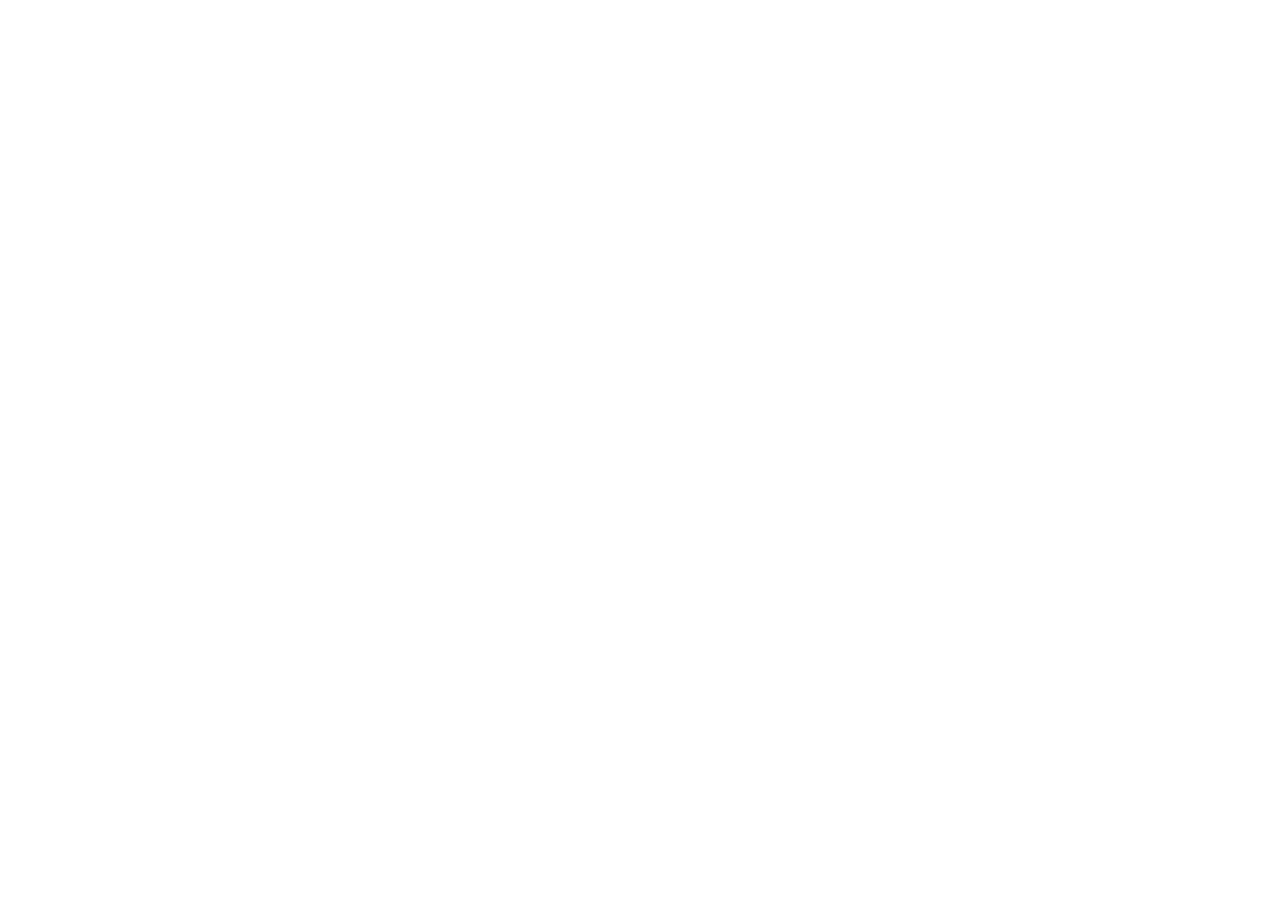
==== lesson1/index.html @ 205bd762 "created script" ====
<!doctype html>
<html lang="en">
	<head>
		<meta charset="UTF-8" />
		<meta name="viewport" content="width=device-width, initial-scale=1.0" />
		<title>Document</title>
	</head>
	<body></body>
	<script>
		alert('hello world')
	</script>
</html>
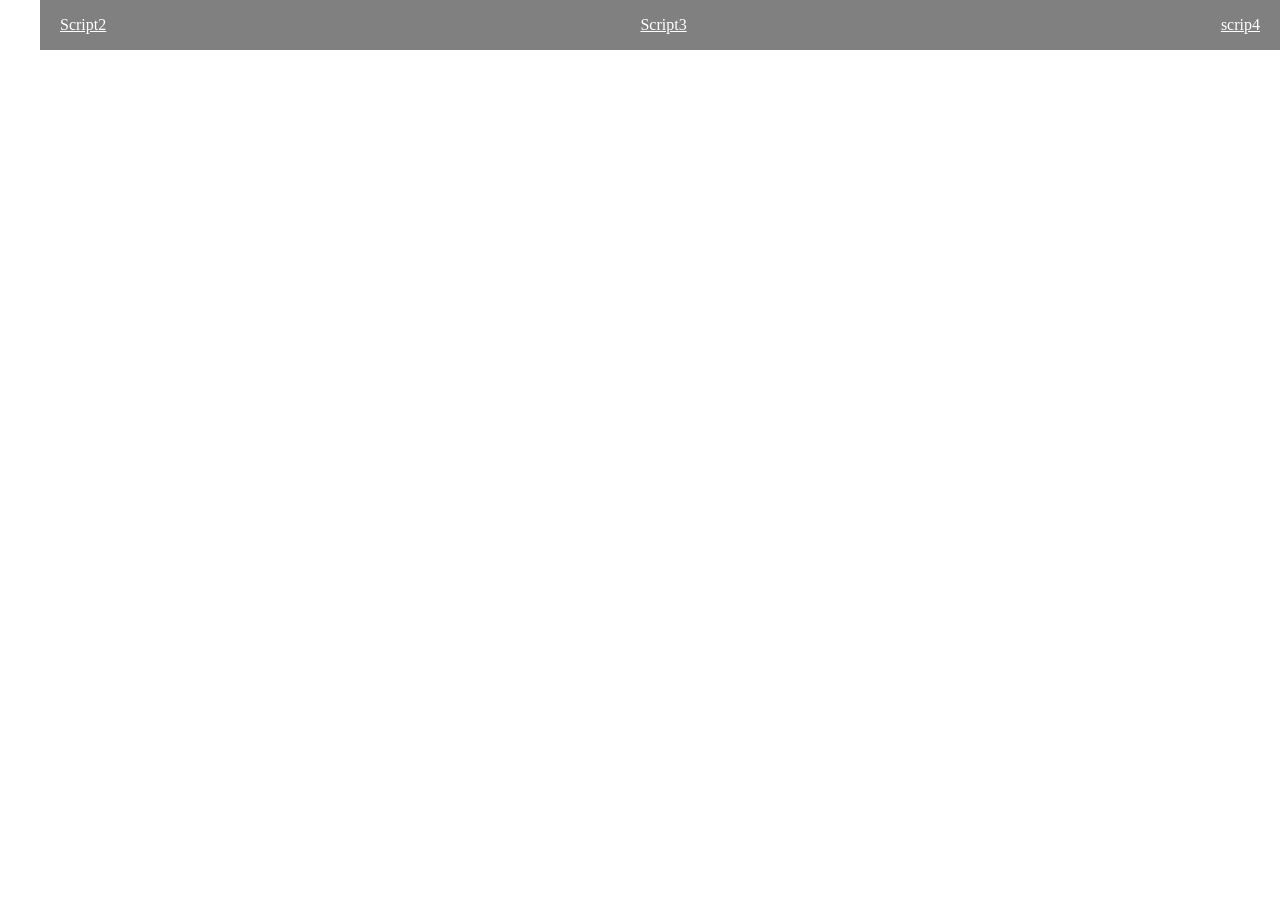
==== commit f1dd1aad: "script4 executed" ====
--- a/lesson1/index.html
+++ b/lesson1/index.html
@@ -3,10 +3,30 @@
 	<head>
 		<meta charset="UTF-8" />
 		<meta name="viewport" content="width=device-width, initial-scale=1.0" />
+		<link rel="stylesheet" href="styles.css" />
 		<title>Document</title>
 	</head>
-	<body></body>
-	<script>
-		alert('hello world')
-	</script>
+	<body>
+		<div class="container">
+			<header class="header">
+				<ul class="headerList">
+					<li class="headerListItem">
+						<a href="../lesson3/script2/index.html" class="headerListItemLink"
+							>Script2</a
+						>
+					</li>
+					<li class="headerListItem">
+						<a href="../lesson3/script3/index.html" class="headerListItemLink"
+							>Script3</a
+						>
+					</li>
+					<li class="headerListItem">
+						<a href="../lesson3/script4/index.html" class="headerListItemLink">
+              scrip4
+						</a>
+					</li>
+				</ul>
+			</header>
+		</div>
+	</body>
 </html>
--- a/lesson1/styles.css
+++ b/lesson1/styles.css
@@ -0,0 +1,32 @@
+*, html, body {
+  padding: 0;
+  margin: 0;
+}
+
+.container {
+  width: 1200px;
+  padding: 0 12px;
+  margin: 0 auto;
+}
+
+.header {
+  display: flex;
+  padding: 0 20px;
+  width: 100%;
+  background-color: grey;
+  color: #fff;
+  height: 50px;
+}
+
+.headerList {
+  display: flex;
+  justify-content: space-between;
+  align-items: center;
+  width: 100%;
+  list-style: none;
+  color: #fff;
+}
+
+.headerListItemLink {
+  color: #fff;
+}
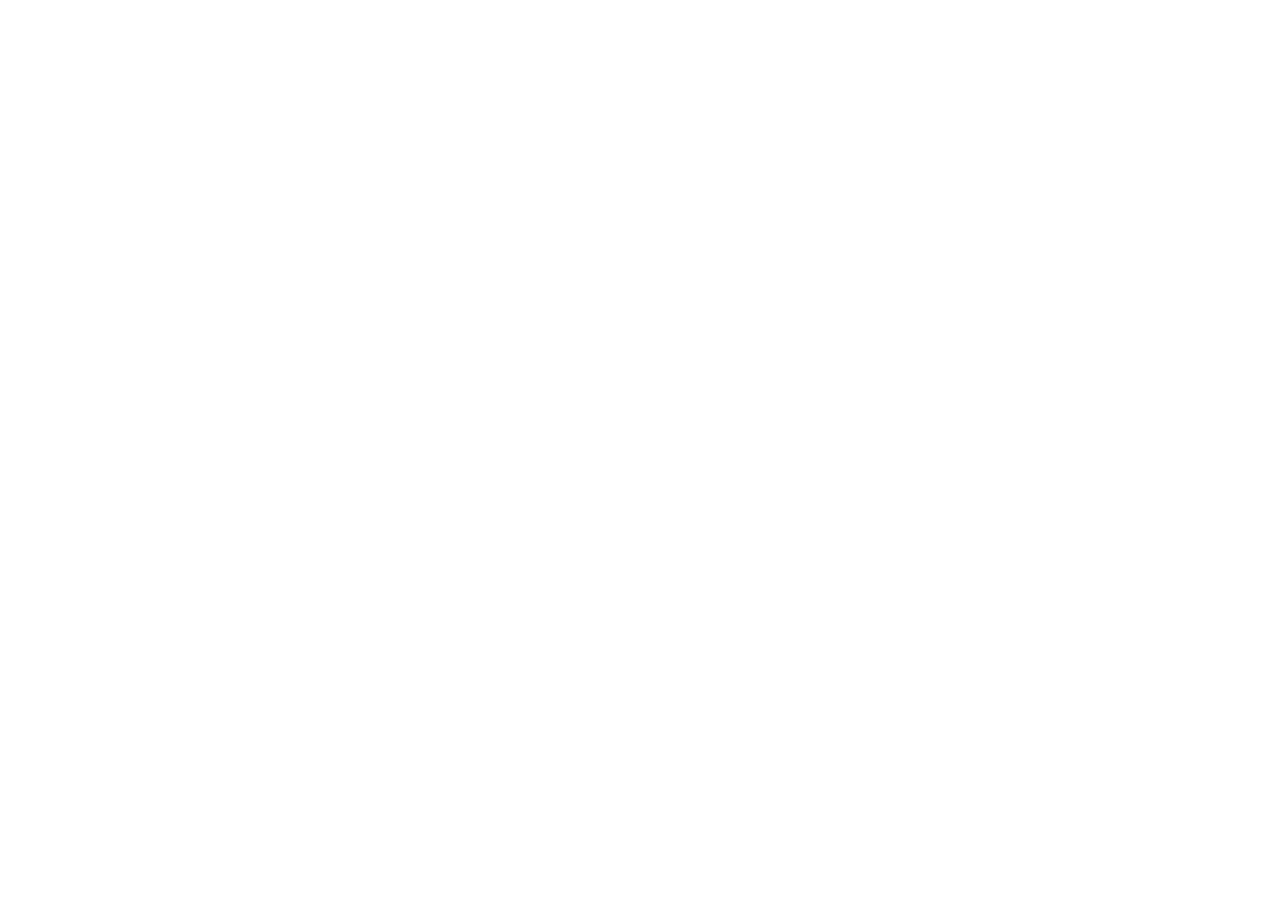
==== commit 52c8179f: "home index" ====
--- a/lesson1/index.html
+++ b/lesson1/index.html
@@ -7,26 +7,7 @@
 		<title>Document</title>
 	</head>
 	<body>
-		<div class="container">
-			<header class="header">
-				<ul class="headerList">
-					<li class="headerListItem">
-						<a href="../lesson3/script2/index.html" class="headerListItemLink"
-							>Script2</a
-						>
-					</li>
-					<li class="headerListItem">
-						<a href="../lesson3/script3/index.html" class="headerListItemLink"
-							>Script3</a
-						>
-					</li>
-					<li class="headerListItem">
-						<a href="../lesson3/script4/index.html" class="headerListItemLink">
-              scrip4
-						</a>
-					</li>
-				</ul>
-			</header>
+		
 		</div>
 	</body>
 </html>
